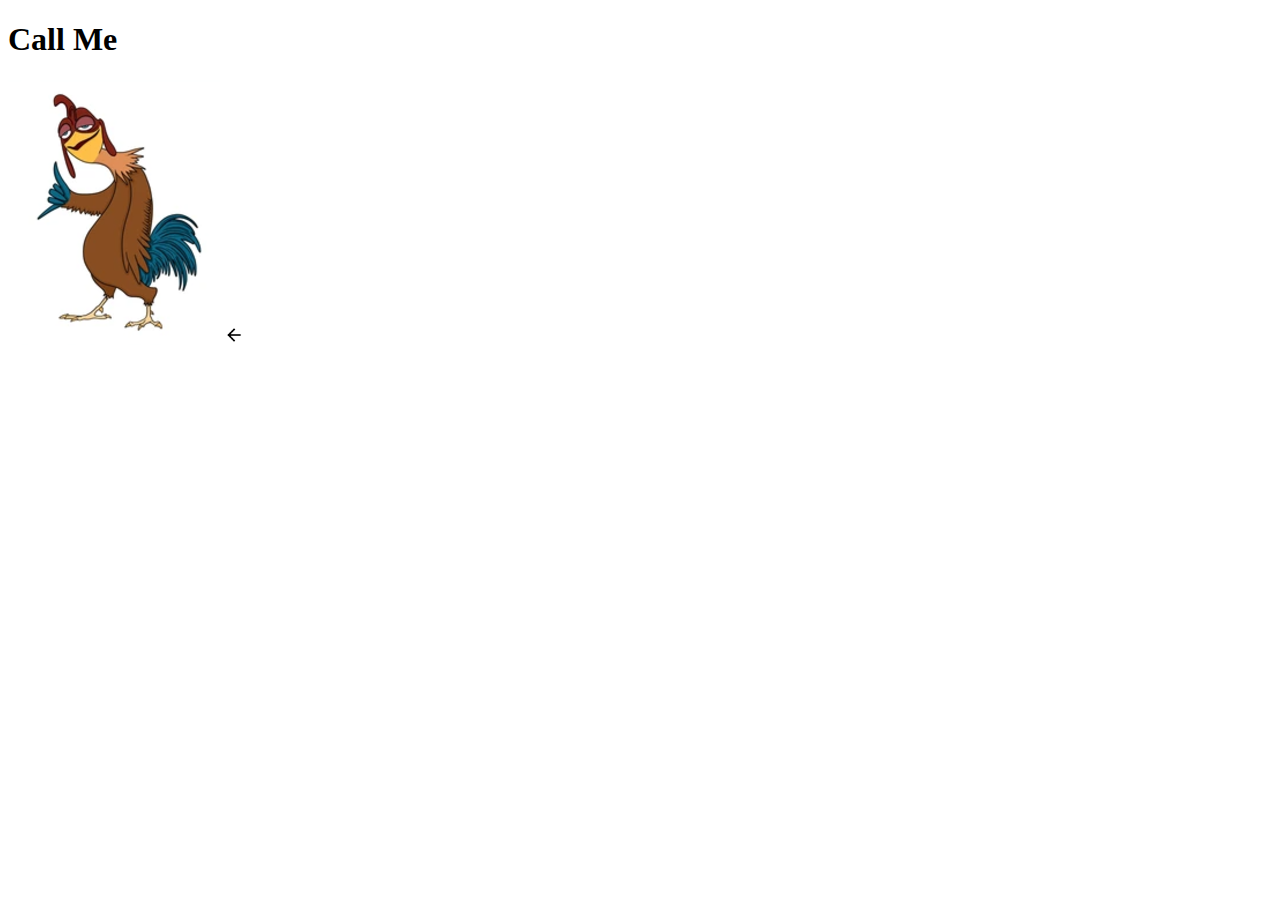
==== call_me.html @ 509fab6b "first commit" ====
<!DOCTYPE html>
<html lang="en">
<head>
    <meta charset="UTF-8">
    <meta name="viewport" content="width=device-width, initial-scale=1.0">
    <title>Document</title>
</head>
<body>
    <h1>Call Me</h1>
    
    <img src="./img/Joe.png" alt="Joe">
   
    <a href="./index.html">
        <img width="20" height="20" src="./img/back.png">
    </a>

</body>
</html>
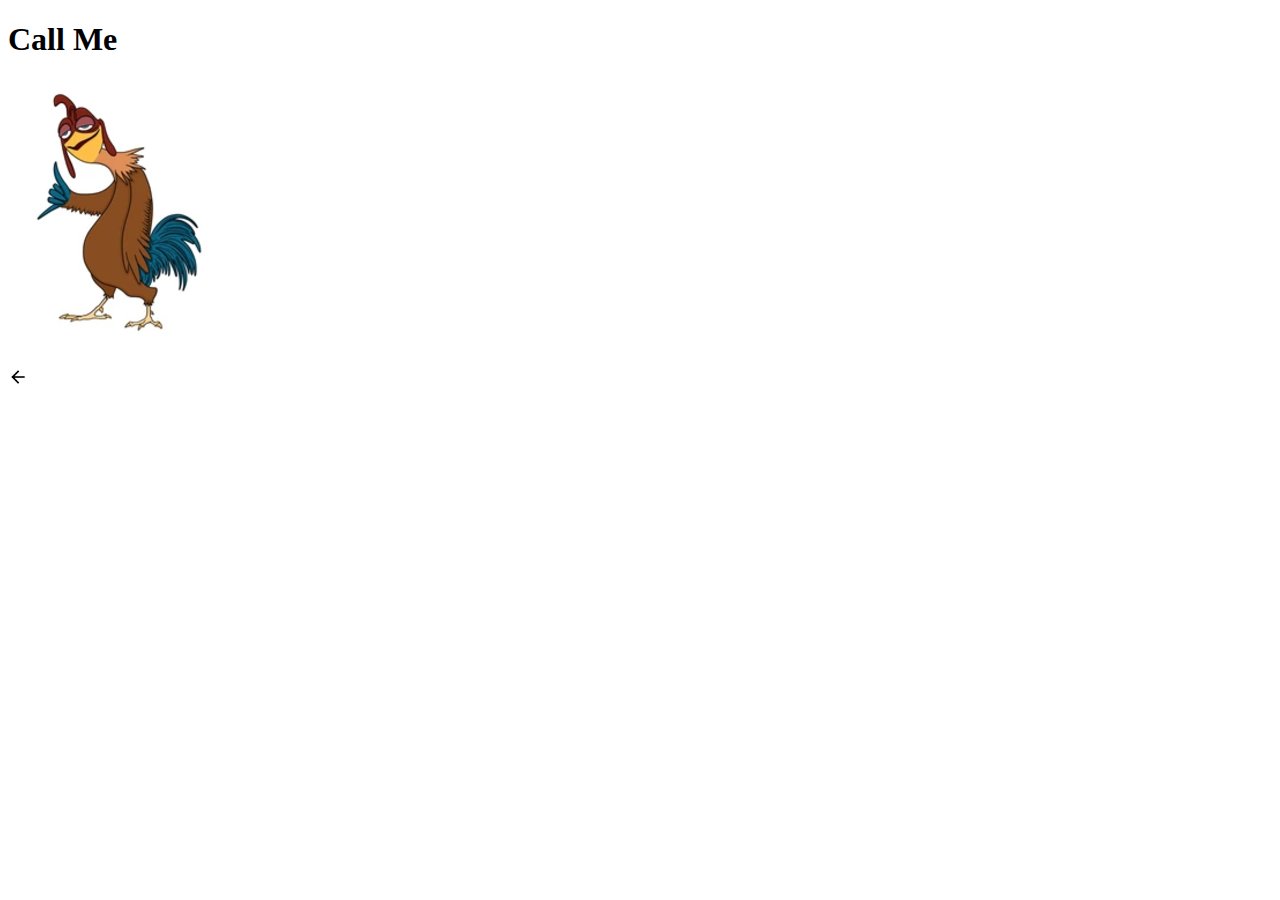
==== commit cc21f718: "form" ====
--- a/call_me.html
+++ b/call_me.html
@@ -9,7 +9,8 @@
     <h1>Call Me</h1>
     
     <img src="./img/Joe.png" alt="Joe">
-   
+    
+    <br><br>
     <a href="./index.html">
         <img width="20" height="20" src="./img/back.png">
     </a>
